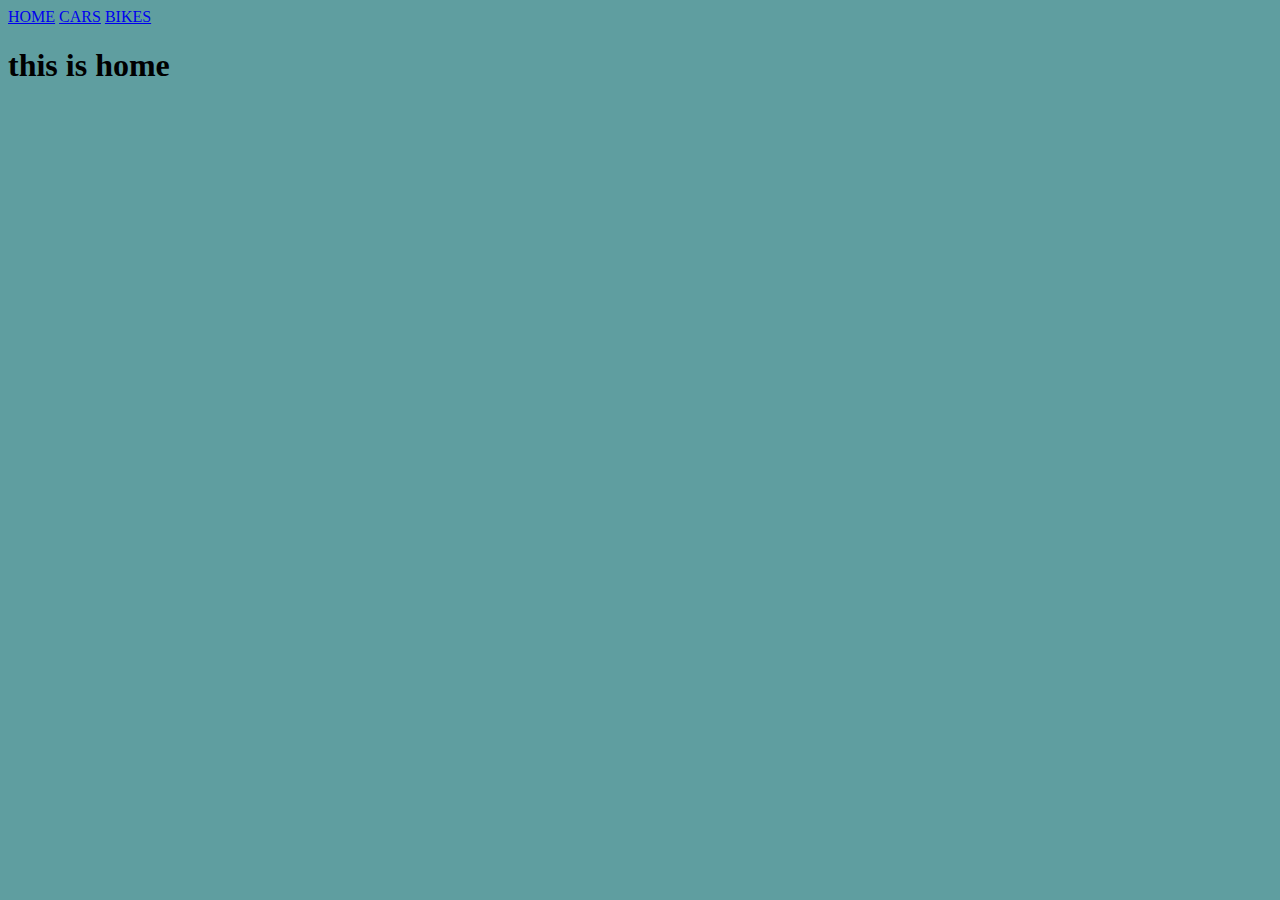
==== index.html @ 2f807ef3 "assignment" ====
<!DOCTYPE html>
<html lang="en">
<head>
    <meta charset="UTF-8">
    <meta http-equiv="X-UA-Compatible" content="IE=edge">
    <meta name="viewport" content="width=device-width, initial-scale=1.0">
    <title>HOME</title>

<style>
body {background-color: cadetblue;}

</style>
</head>
<body>


<a href="index.html">HOME</a>

<a href="./cars/index.html">CARS</a>

<a href="./bikes/index.html">BIKES</a>

<h1>this is home</h1>
</body>
</html>
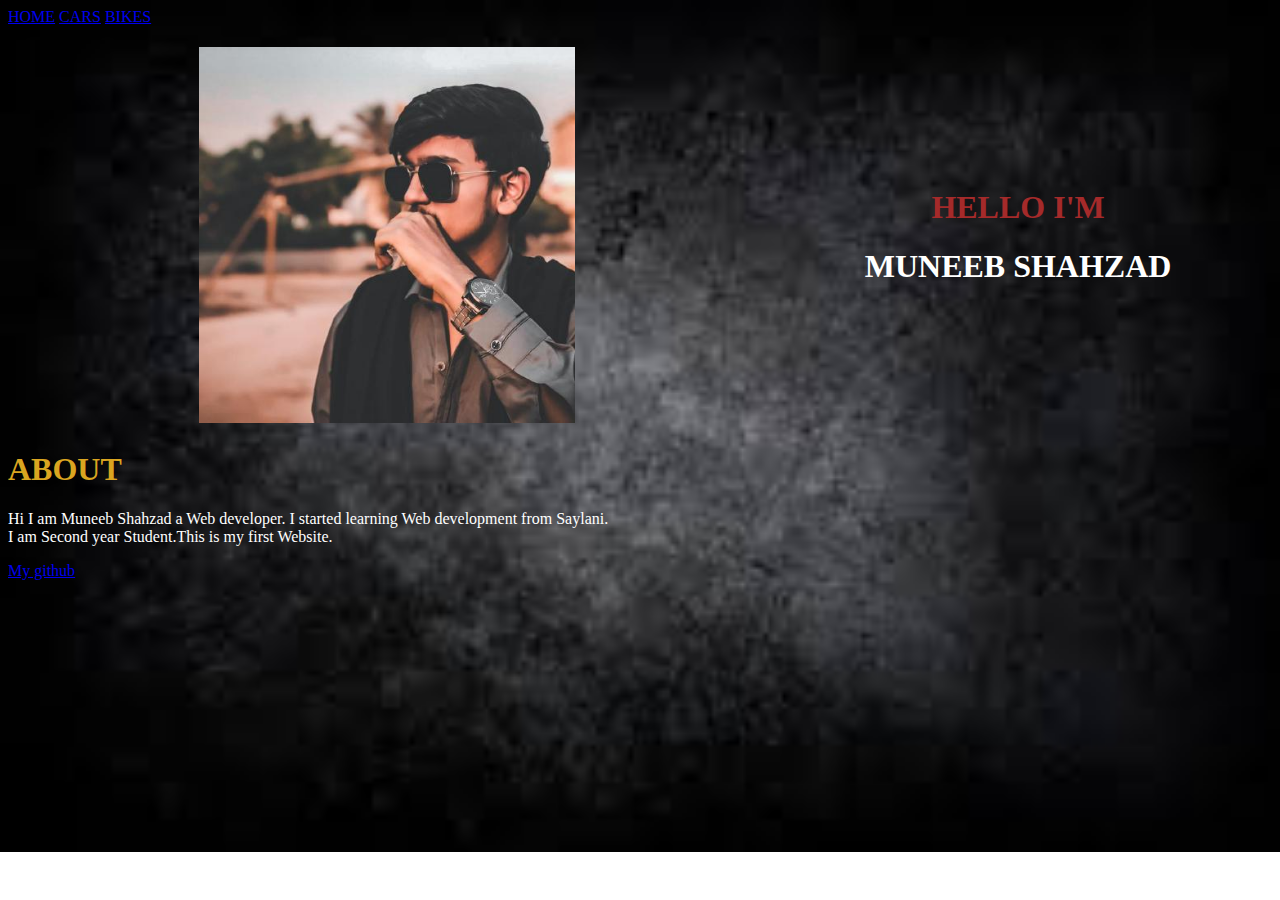
==== commit f483919b: "update" ====
--- a/index.html
+++ b/index.html
@@ -7,8 +7,14 @@
     <title>HOME</title>
 
 <style>
-body {background-color: cadetblue;}
+body {background-image: url(download.jpg) ;
+background-size: cover;
+background-repeat: no-repeat;
 
+}
+.p{
+    color: white;
+}
 </style>
 </head>
 <body>
@@ -19,7 +25,20 @@
 <a href="./cars/index.html">CARS</a>
 
 <a href="./bikes/index.html">BIKES</a>
+<br>
+<br>
+    <table width="100%">
+        <tr>
+            <th><img src="99771526.jpg" alt="my picture" height="auto" width="50%">
+            </th>
+            <th> <h1 style="color: brown;">HELLO I'M</h1> <h1 style="color: white;">MUNEEB SHAHZAD</h1> </th>
+        </tr>
+    </table>
+    <h1 style="color: goldenrod;"> ABOUT</h1>
+ <P class="p">Hi I am Muneeb Shahzad a Web developer. I started learning Web development from Saylani. <br> I am Second year Student.This is my first Website.</P>
 
-<h1>this is home</h1>
+<a href="https://github.com/Muneebq1">My github</a>
+
+
 </body>
 </html>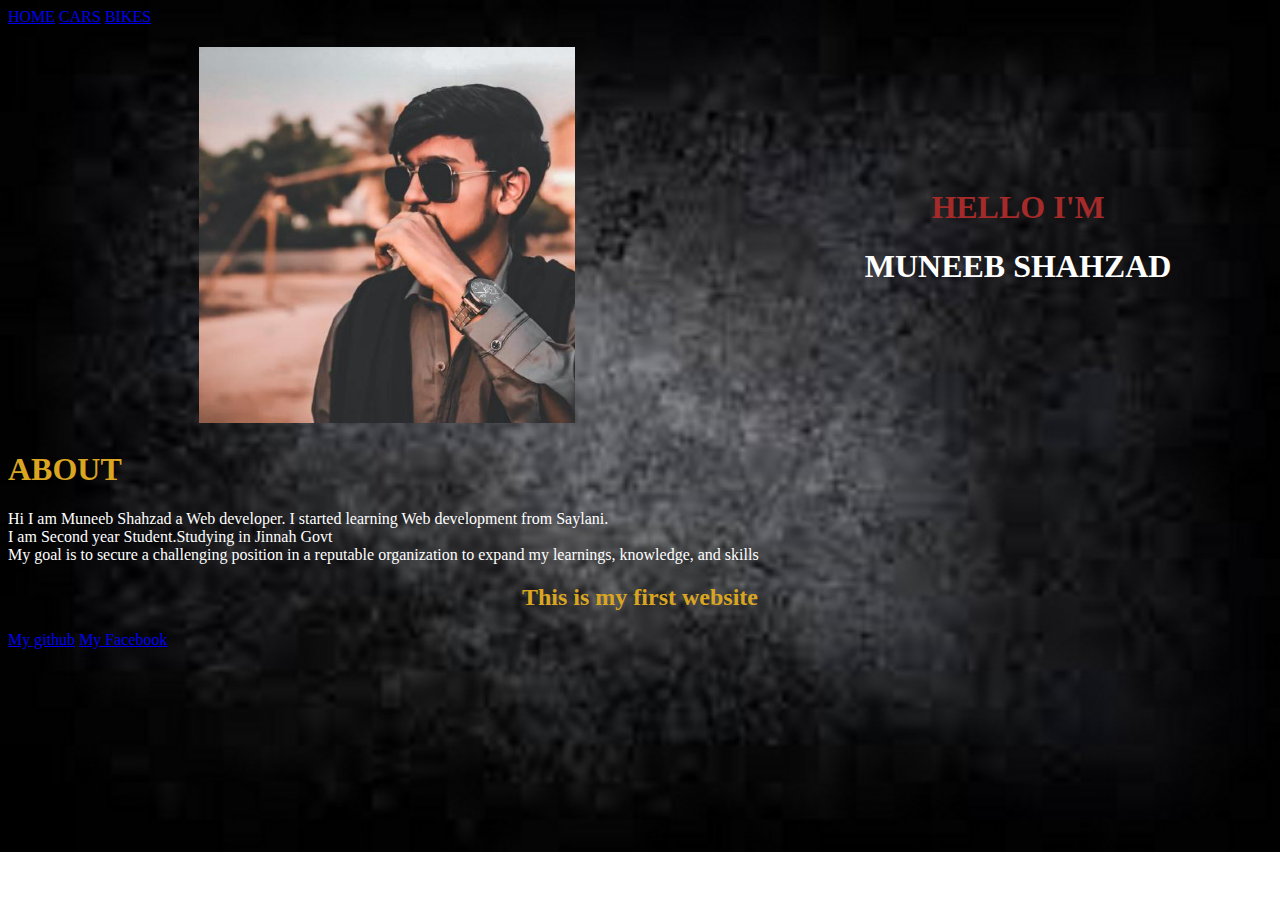
==== commit e20d5b38: "update" ====
--- a/index.html
+++ b/index.html
@@ -7,7 +7,7 @@
     <title>HOME</title>
 
 <style>
-body {background-image: url(download.jpg) ;
+body {background-image: url(download..jpg) ;
 background-size: cover;
 background-repeat: no-repeat;
 
@@ -15,6 +15,9 @@
 .p{
     color: white;
 }
+h2 {color:goldenrod;}
+
+
 </style>
 </head>
 <body>
@@ -35,10 +38,20 @@
         </tr>
     </table>
     <h1 style="color: goldenrod;"> ABOUT</h1>
- <P class="p">Hi I am Muneeb Shahzad a Web developer. I started learning Web development from Saylani. <br> I am Second year Student.This is my first Website.</P>
+ <P class="p">Hi I am Muneeb Shahzad a Web developer.
+      I started learning Web development from Saylani. <br>
+       I am Second year Student.Studying in Jinnah Govt <br>
+    My goal is to secure a challenging position in a reputable organization to expand my learnings, knowledge, and skills
+<br>
+</P>
 
-<a href="https://github.com/Muneebq1">My github</a>
+ <center><h2>This is my first website</h2></center>
 
 
+
+ 
+ <a href="https://github.com/Muneebq1">My github</a>
+
+<a href="https://www.facebook.com/muneebshahzad.paracha/">My Facebook</a>
 </body>
 </html>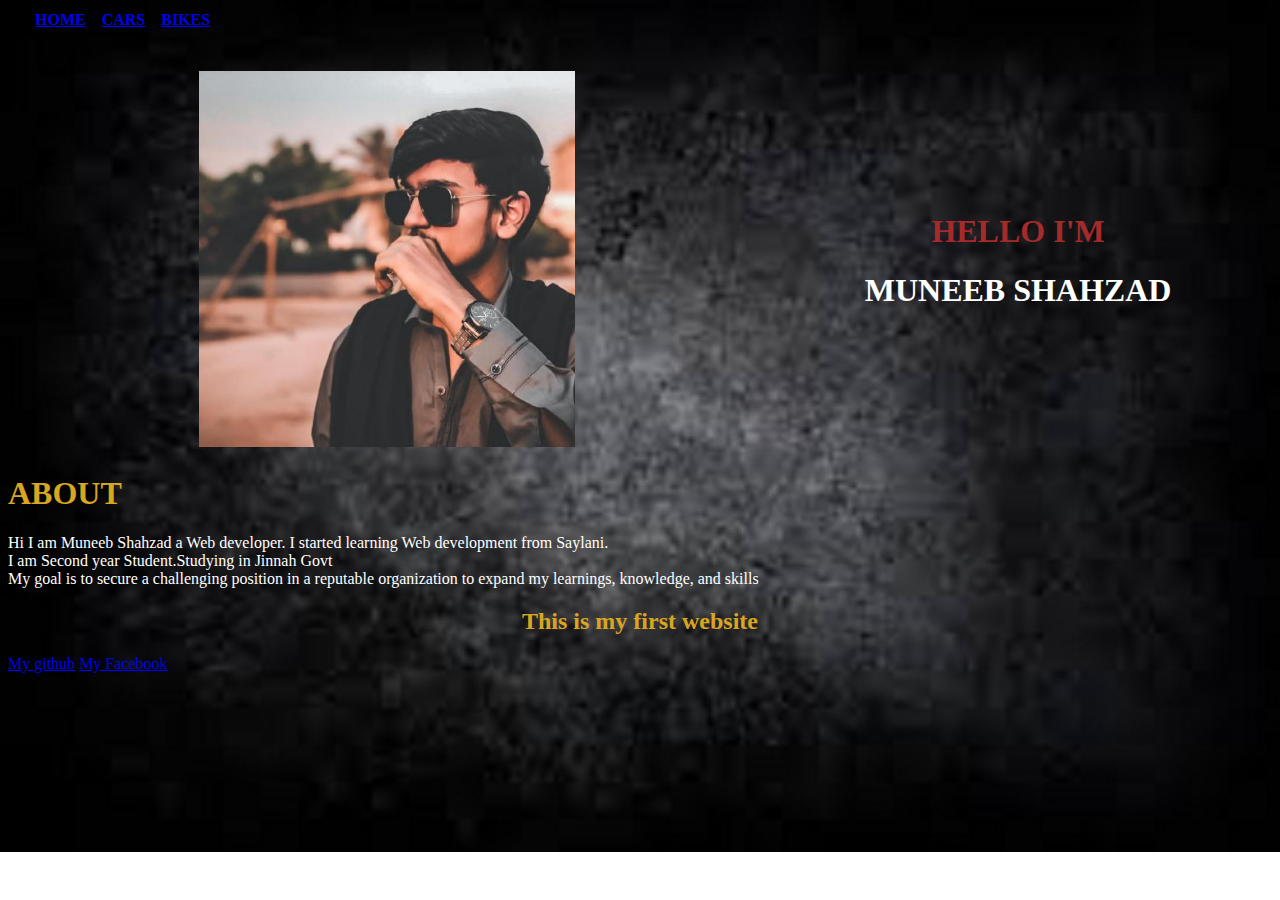
==== commit b71df517: "update 1.1" ====
--- a/index.html
+++ b/index.html
@@ -21,13 +21,34 @@
 </style>
 </head>
 <body>
+<table>
 
+    <tr>
+        <th></th>
+        <th></th>
+        <th></th>
+        <th></th>
+        <th></th>
+        <th></th>
 
-<a href="index.html">HOME</a>
-
-<a href="./cars/index.html">CARS</a>
-
-<a href="./bikes/index.html">BIKES</a>
+        <th>
+            
+            <a href="index.html">HOME</a>
+        </th>
+        <th></th>
+        <th></th>
+        <th></th>
+        <th>
+            <a href="./cars/index.html">CARS</a>
+        </th> 
+        <th></th>
+        <th></th>
+        <th></th>        
+        <th>
+            <a href="./bikes/index.html">BIKES</a>
+        </th>   
+    </tr>
+</table>
 <br>
 <br>
     <table width="100%">
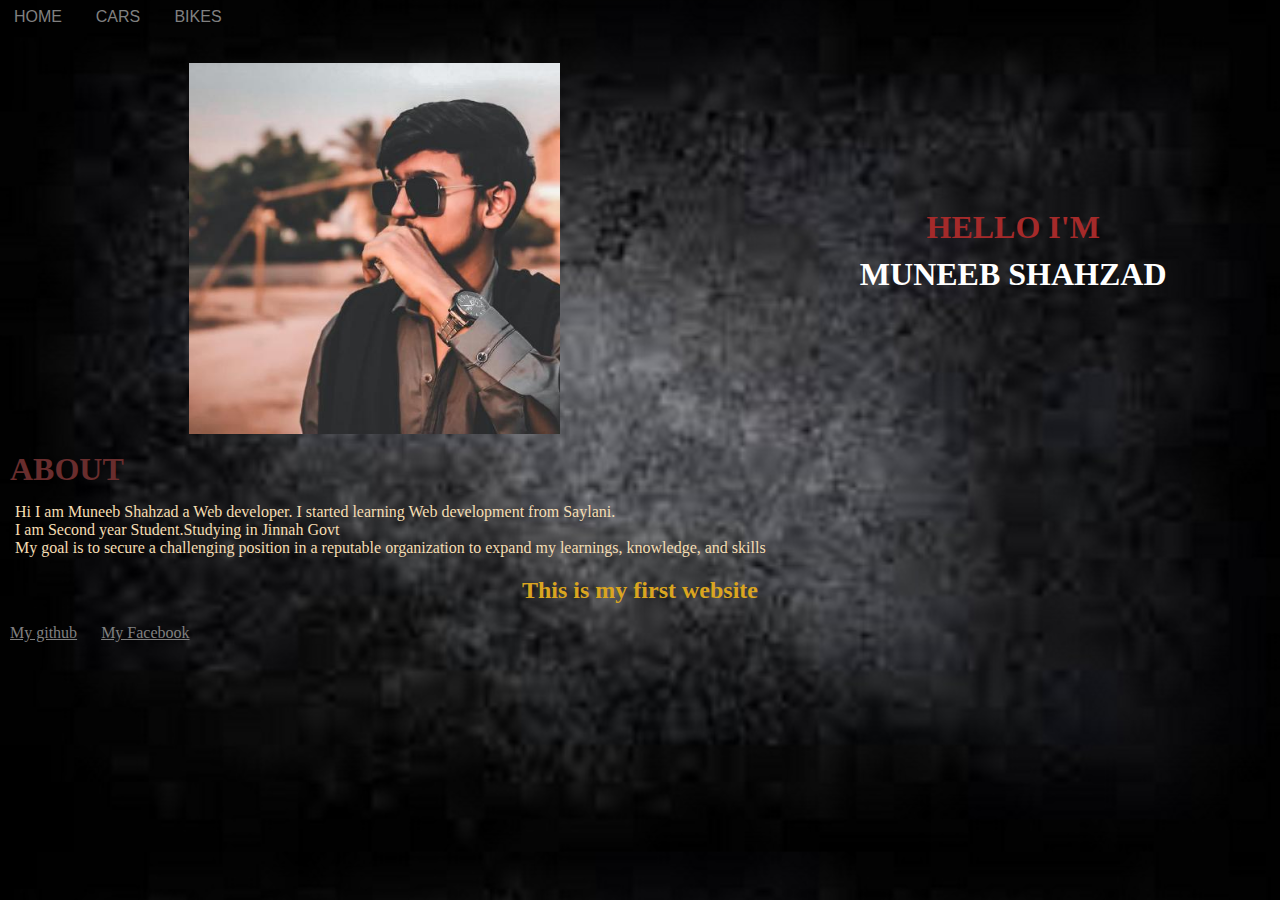
==== commit 105d9400: "update to css" ====
--- a/index.html
+++ b/index.html
@@ -4,75 +4,42 @@
     <meta charset="UTF-8">
     <meta http-equiv="X-UA-Compatible" content="IE=edge">
     <meta name="viewport" content="width=device-width, initial-scale=1.0">
-    <title>HOME</title>
-
-<style>
-body {background-image: url(download..jpg) ;
-background-size: cover;
-background-repeat: no-repeat;
-
-}
-.p{
-    color: white;
-}
-h2 {color:goldenrod;}
+    <title>HOME</title>      
+        <link rel="stylesheet" href="style.css">
+</head>
+<body>
 
 
-</style>
-</head>
-<body>
-<table>
-
-    <tr>
-        <th></th>
-        <th></th>
-        <th></th>
-        <th></th>
-        <th></th>
-        <th></th>
-
-        <th>
-            
-            <a href="index.html">HOME</a>
-        </th>
-        <th></th>
-        <th></th>
-        <th></th>
-        <th>
-            <a href="./cars/index.html">CARS</a>
-        </th> 
-        <th></th>
-        <th></th>
-        <th></th>        
-        <th>
-            <a href="./bikes/index.html">BIKES</a>
-        </th>   
-    </tr>
-</table>
-<br>
-<br>
+    
+           <div class="nav-container">
+               <a href="index.html">HOME</a>
+               <a href="./cars/index.html">CARS</a>
+               <a href="./bikes/index.html">BIKES</a>
+               
+            </div> 
     <table width="100%">
         <tr>
             <th><img src="99771526.jpg" alt="my picture" height="auto" width="50%">
             </th>
-            <th> <h1 style="color: brown;">HELLO I'M</h1> <h1 style="color: white;">MUNEEB SHAHZAD</h1> </th>
+            <th><h1 >HELLO I'M</h1> <h1 style="color: white;">MUNEEB SHAHZAD</h1> </th>
         </tr>
     </table>
-    <h1 style="color: goldenrod;"> ABOUT</h1>
- <P class="p">Hi I am Muneeb Shahzad a Web developer.
+    <h1> ABOUT</h1>
+ <P>  Hi I am Muneeb Shahzad a Web developer.
       I started learning Web development from Saylani. <br>
        I am Second year Student.Studying in Jinnah Govt <br>
     My goal is to secure a challenging position in a reputable organization to expand my learnings, knowledge, and skills
 <br>
 </P>
 
- <center><h2>This is my first website</h2></center>
+ <h2>This is my first website</h2>
 
 
 
- 
- <a href="https://github.com/Muneebq1">My github</a>
+ <div class="footer">
 
-<a href="https://www.facebook.com/muneebshahzad.paracha/">My Facebook</a>
+     <a href="https://github.com/Muneebq1">My github</a> 
+     <a href="https://www.facebook.com/muneebshahzad.paracha/">My Facebook</a>
+    </div>
 </body>
 </html>--- a/style.css
+++ b/style.css
@@ -0,0 +1,50 @@
+body {
+    margin: 0px;
+    background-image: url(download..jpg) ;
+         background-size: cover;
+    background-repeat: no-repea;
+}
+
+.nav-container {
+    height: 60px;
+}
+
+.nav-container>a {
+    display:inline-block;
+    height: 20px;
+    width: 60px;
+    padding: 5px;
+    margin: 3px;
+    color: grey;
+    text-decoration: none;
+    text-align: center;
+    font-family:Verdana, Geneva, Tahoma, sans-serif
+}
+.nav-container>a:hover {
+    color: white;
+ 
+}
+h1 {
+    color: rgb(105, 45, 45);
+    margin: 10px;
+}
+h2 {
+    text-align: center;
+    color:goldenrod;
+}
+p {
+    margin: 15px;
+    color: wheat;
+}
+table h1 {
+    color: brown;
+}
+.footer>a {
+    color: grey;
+    padding: 5px;
+    margin: 5px;
+ text-align: center;
+}
+.footer>a:hover {
+    color: white;
+}
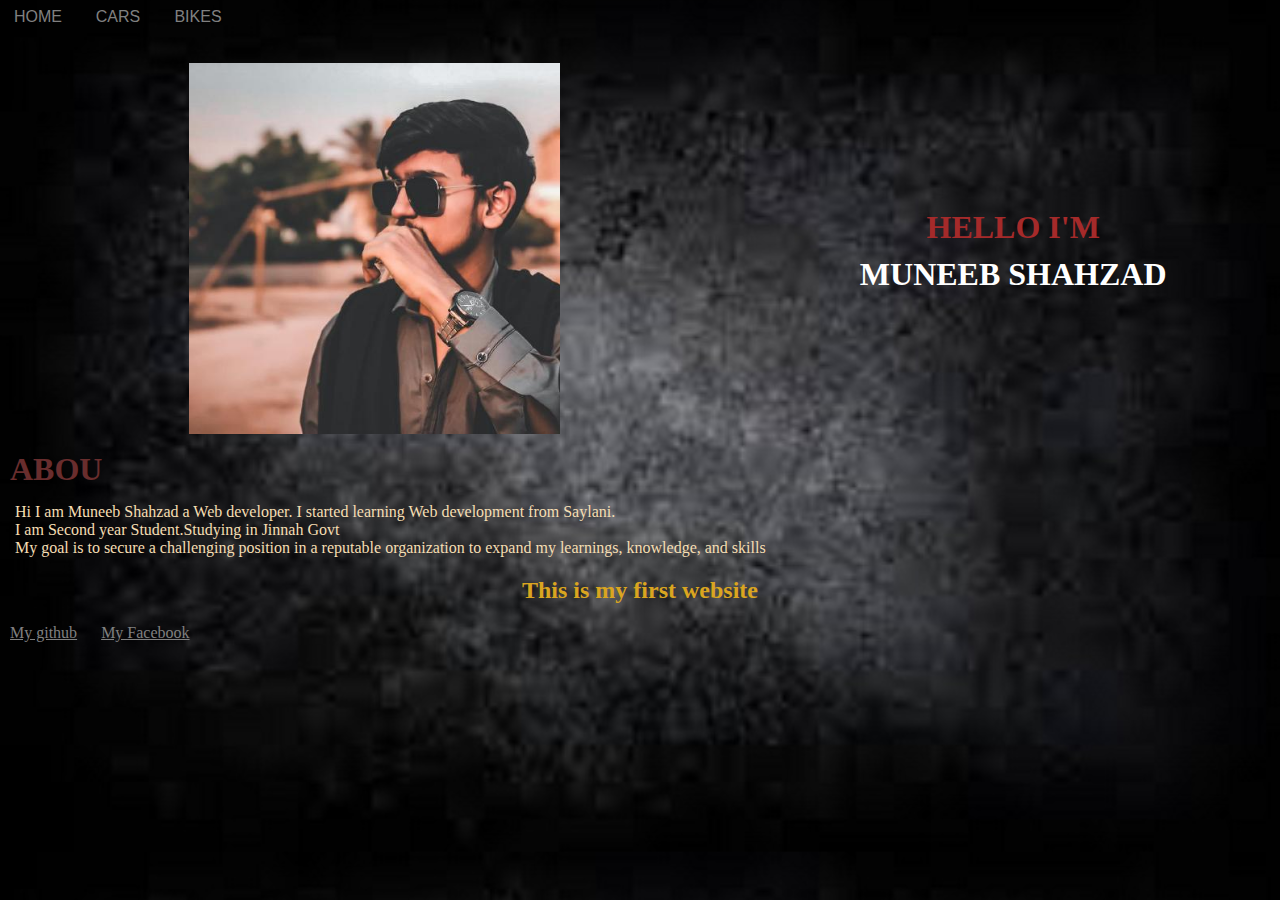
==== commit ed3f2940: "." ====
--- a/index.html
+++ b/index.html
@@ -24,7 +24,7 @@
             <th><h1 >HELLO I'M</h1> <h1 style="color: white;">MUNEEB SHAHZAD</h1> </th>
         </tr>
     </table>
-    <h1> ABOUT</h1>
+    <h1> ABOU</h1>
  <P>  Hi I am Muneeb Shahzad a Web developer.
       I started learning Web development from Saylani. <br>
        I am Second year Student.Studying in Jinnah Govt <br>
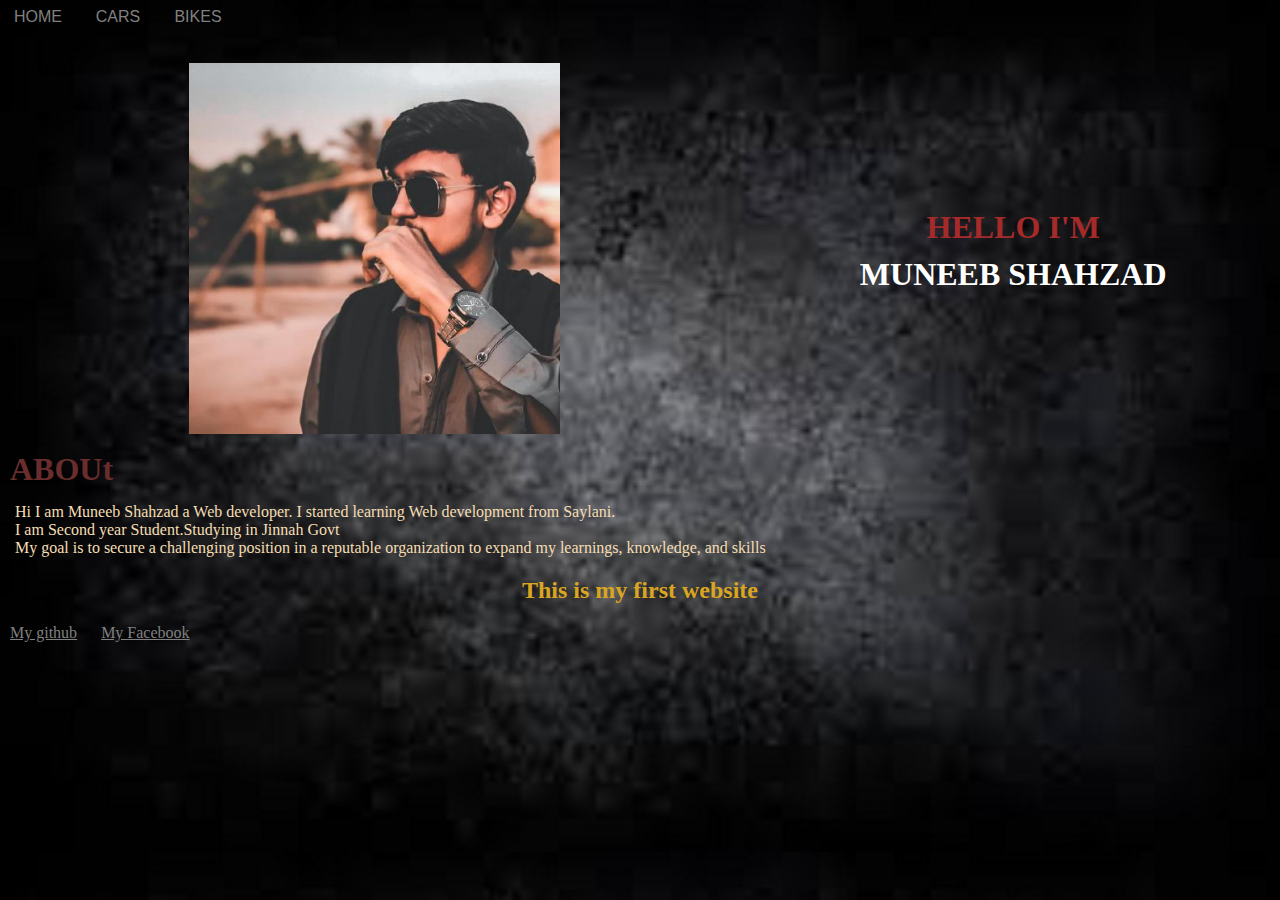
==== commit 4c1aa20a: ".." ====
--- a/index.html
+++ b/index.html
@@ -24,7 +24,7 @@
             <th><h1 >HELLO I'M</h1> <h1 style="color: white;">MUNEEB SHAHZAD</h1> </th>
         </tr>
     </table>
-    <h1> ABOU</h1>
+    <h1> ABOUt</h1>
  <P>  Hi I am Muneeb Shahzad a Web developer.
       I started learning Web development from Saylani. <br>
        I am Second year Student.Studying in Jinnah Govt <br>
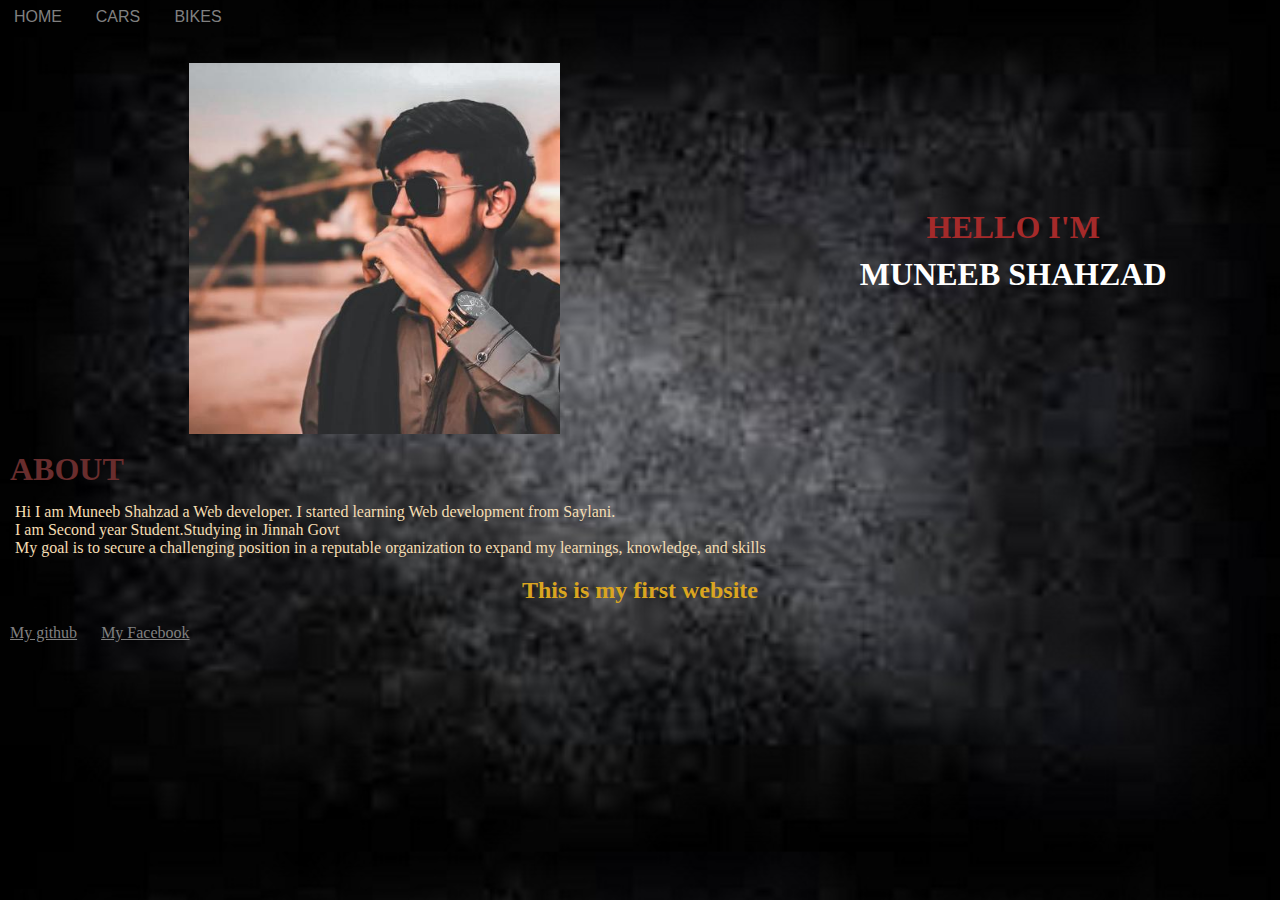
==== commit 8b7c99bd: "last" ====
--- a/index.html
+++ b/index.html
@@ -24,7 +24,7 @@
             <th><h1 >HELLO I'M</h1> <h1 style="color: white;">MUNEEB SHAHZAD</h1> </th>
         </tr>
     </table>
-    <h1> ABOUt</h1>
+    <h1> ABOUT</h1>
  <P>  Hi I am Muneeb Shahzad a Web developer.
       I started learning Web development from Saylani. <br>
        I am Second year Student.Studying in Jinnah Govt <br>
